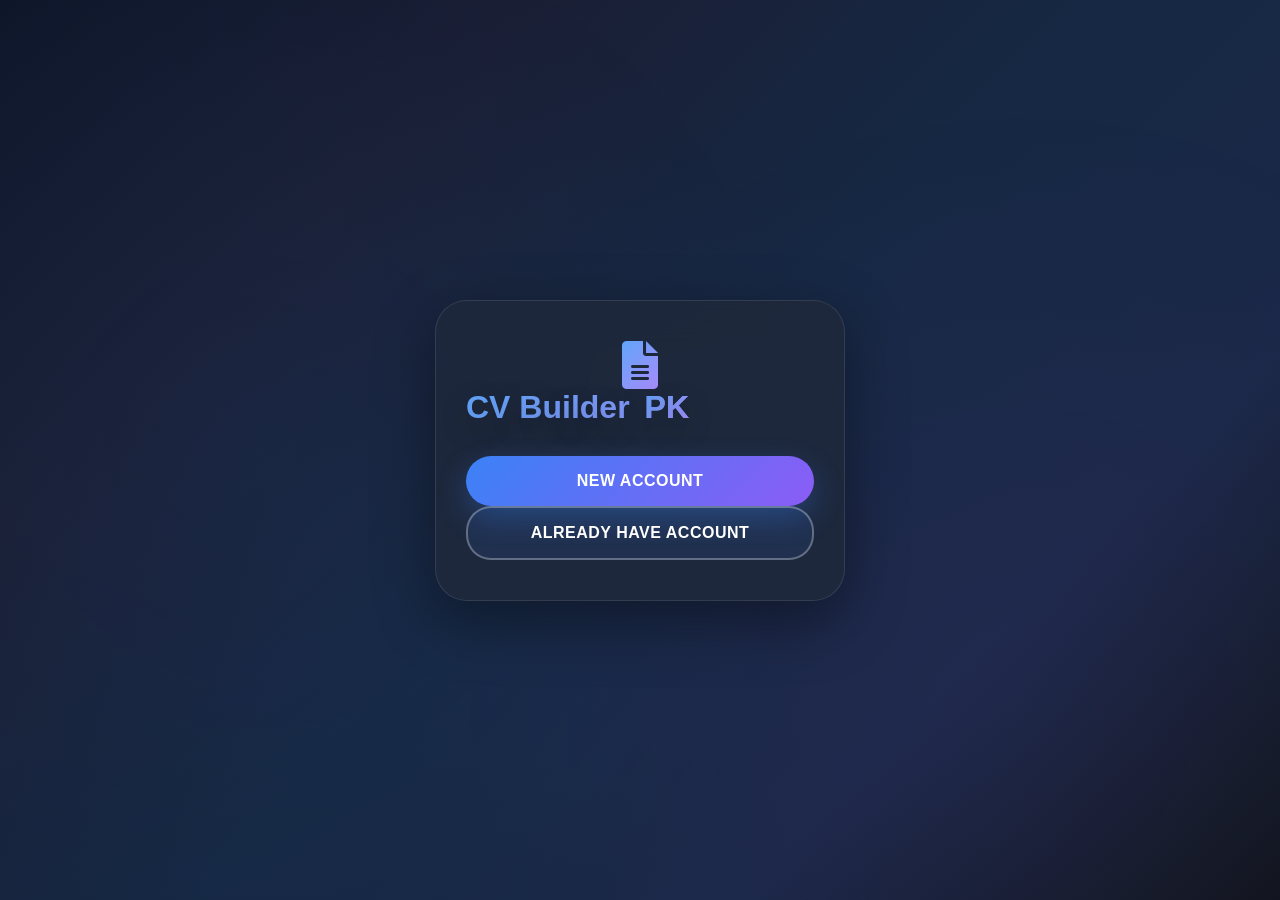
==== frontend/index.html @ bc0730bb "Initial commit" ====
<!DOCTYPE html>
<html lang="en">
<head>
  <meta charset="UTF-8">
  <meta name="viewport" content="width=device-width, initial-scale=1.0">
  <title>CV Builder PK – Access</title>
  <link rel="stylesheet" href="css/style.css">
  <link rel="stylesheet" href="https://cdnjs.cloudflare.com/ajax/libs/font-awesome/6.0.0-beta3/css/all.min.css">
</head>
<body class="auth-page">
  <div class="auth-container">
    <div class="auth-card">
      <div class="logo">
        <i class="fas fa-file-alt"></i>
        <h1>CV Builder <span>PK</span></h1>
      </div>

      <div id="choiceBox">
        <button id="newBtn" class="btn btn-primary">NEW ACCOUNT</button>
        <button id="existingBtn" class="btn btn-outline" style="color:white; border-color:rgba(255,255,255,0.3);">ALREADY HAVE ACCOUNT</button>
      </div>

      <div id="passwordBox" style="display:none;">
        <div class="form-group">
          <input type="password" id="passwordInput" placeholder="Enter password (6-8 chars)" maxlength="8" minlength="6">
        </div>
        <button id="submitPassword" class="btn btn-primary">Continue</button>
        <p id="errorMsg" class="error-message"></p>
      </div>
    </div>
  </div>
  <script src="js/auth.js"></script>
</body>
</html>
---- frontend/css/style.css ----
* {
  margin: 0;
  padding: 0;
  box-sizing: border-box;
  font-family: 'Inter', sans-serif;
}

body {
  background: linear-gradient(135deg, #0f172a, #1a2847);
  min-height: 100vh;
  display: flex;
  align-items: center;
  justify-content: center;
}

/* ---------- LOGIN PAGE ---------- */
.auth-page {
  display: flex;
  align-items: center;
  justify-content: center;
}

.auth-container {
  width: 100%;
  max-width: 450px;
  padding: 20px;
}

.auth-card {
  background: rgba(30, 41, 59, 0.9);
  -webkit-backdrop-filter: blur(20px);
  backdrop-filter: blur(20px);
  border-radius: 32px;
  padding: 40px 30px;
  box-shadow: 0 20px 60px rgba(0, 0, 0, 0.4);
  border: 1px solid rgba(255, 255, 255, 0.1);
}

.logo {
  text-align: center;
  margin-bottom: 30px;
}

.logo i {
  font-size: 48px;
  background: linear-gradient(135deg, #60a5fa, #a78bfa);
  -webkit-background-clip: text;
  background-clip: text;
  -webkit-text-fill-color: transparent;
  color: transparent;
}

.logo h1 {
  color: white;
  font-size: 2rem;
}

.logo span {
  background: linear-gradient(135deg, #60a5fa, #a78bfa);
  -webkit-background-clip: text;
  background-clip: text;
  -webkit-text-fill-color: transparent;
  color: transparent;
}

.tabs {
  display: flex;
  gap: 10px;
  margin-bottom: 25px;
}

.tab-btn {
  flex: 1;
  padding: 12px;
  background: transparent;
  border: 1px solid rgba(255, 255, 255, 0.2);
  color: #cbd5e0;
  border-radius: 30px;
  font-weight: 600;
  cursor: pointer;
  transition: all 0.2s;
}

.tab-btn.active {
  background: linear-gradient(135deg, #3b82f6, #8b5cf6);
  color: white;
  border-color: transparent;
}

.auth-form {
  display: none;
}

.auth-form.active {
  display: block;
}

.form-group {
  margin-bottom: 20px;
}

.form-group label {
  display: block;
  color: #e2e8f0;
  margin-bottom: 8px;
  font-weight: 500;
}

.form-group label i {
  width: 20px;
  color: #60a5fa;
}

.form-group input,
.form-group textarea,
.form-group select {
  width: 100%;
  padding: 14px 16px;
  background: rgba(15, 23, 42, 0.6);
  border: 1.5px solid rgba(148, 163, 184, 0.3);
  border-radius: 14px;
  color: white;
  font-size: 1rem;
}

.form-group input:focus,
.form-group textarea:focus,
.form-group select:focus {
  border-color: #60a5fa;
  outline: none;
  background: rgba(15, 23, 42, 0.8);
}

.btn {
  width: 100%;
  padding: 16px;
  border: none;
  border-radius: 25px;
  font-weight: 700;
  font-size: 1rem;
  cursor: pointer;
  transition: all 0.2s;
}

.btn-primary {
  background: linear-gradient(135deg, #3b82f6, #8b5cf6);
  color: white;
  box-shadow: 0 12px 30px rgba(59, 130, 246, 0.3);
}

.btn-primary:hover {
  transform: translateY(-2px);
  box-shadow: 0 18px 40px rgba(59, 130, 246, 0.4);
}

.error-message {
  color: #f87171;
  margin-top: 10px;
  text-align: center;
  font-size: 0.9rem;
}

/* ---------- DASHBOARD HEADER & CREDITS ---------- */
.dashboard-container {
  max-width: 1600px;
  margin: 0 auto;
  padding: 20px;
}

.header {
  display: flex;
  justify-content: space-between;
  align-items: center;
  padding: 20px 30px;
  background: rgba(30, 41, 59, 0.8);
  backdrop-filter: blur(10px);
  border-radius: 40px;
  margin-bottom: 30px;
  color: white;
}

.user-info {
  display: flex;
  align-items: center;
  gap: 20px;
}

.credits-badge {
  background: linear-gradient(135deg, #3b82f6, #8b5cf6);
  padding: 8px 20px;
  border-radius: 30px;
  font-weight: 600;
}

.logout-btn {
  background: rgba(255, 255, 255, 0.1);
  border: 1px solid rgba(255, 255, 255, 0.2);
  color: white;
  padding: 10px 20px;
  border-radius: 30px;
  cursor: pointer;
  transition: all 0.2s;
}

.logout-btn:hover {
  background: rgba(255, 255, 255, 0.2);
}

.payment-section {
  background: rgba(30, 41, 59, 0.6);
  border-radius: 20px;
  padding: 25px;
  margin-bottom: 25px;
  color: white;
}

.payment-options {
  display: flex;
  gap: 15px;
  margin-top: 15px;
}

.payment-btn {
  flex: 1;
  padding: 15px;
  background: rgba(59, 130, 246, 0.2);
  border: 1px solid rgba(59, 130, 246, 0.4);
  border-radius: 16px;
  color: white;
  font-weight: 600;
  cursor: pointer;
  transition: 0.2s;
}

.payment-btn:hover {
  background: rgba(59, 130, 246, 0.4);
}

/* ========== CV BUILDER STYLES (original, unchanged) ========== */
body {
  background: linear-gradient(135deg, #0f172a 0%, #1a1f35 25%, #162843 50%, #1a2847 75%, #0f1419 100%);
  background-attachment: fixed;
  padding: 30px 20px;
  display: flex;
  flex-direction: column;
  align-items: center;
  min-height: 100vh;
  overflow-x: hidden;
}

body::before {
  content: '';
  position: fixed;
  top: 0;
  left: 0;
  width: 100%;
  height: 100%;
  background: radial-gradient(circle at 20% 50%, rgba(59, 130, 246, 0.05) 0%, transparent 50%),
              radial-gradient(circle at 80% 80%, rgba(168, 85, 247, 0.05) 0%, transparent 50%);
  pointer-events: none;
  z-index: 0;
}

h1 {
  margin-bottom: 15px;
  color: white;
  font-weight: 800;
  font-size: 3rem;
  display: flex;
  align-items: center;
  gap: 15px;
  position: relative;
  z-index: 1;
  text-shadow: 0 10px 30px rgba(0, 0, 0, 0.3);
  background: linear-gradient(135deg, #60a5fa 0%, #a78bfa 100%);
  -webkit-background-clip: text;
  -webkit-text-fill-color: transparent;
  background-clip: text;
  animation: fadeInDown 0.8s ease-out;
}

.pak-flag {
  background: linear-gradient(135deg, #3b82f6, #8b5cf6);
  color: white;
  padding: 8px 20px;
  border-radius: 50px;
  font-size: 0.95rem;
  font-weight: 600;
  box-shadow: 0 8px 25px rgba(59, 130, 246, 0.3);
  animation: slideInRight 0.8s ease-out;
}

@keyframes fadeInDown {
  from { opacity: 0; transform: translateY(-30px); }
  to { opacity: 1; transform: translateY(0); }
}
@keyframes slideInRight {
  from { opacity: 0; transform: translateX(30px); }
  to { opacity: 1; transform: translateX(0); }
}
@keyframes slideInUp {
  from { opacity: 0; transform: translateY(30px); }
  to { opacity: 1; transform: translateY(0); }
}

.app-container {
  display: flex;
  flex-wrap: wrap;
  gap: 25px;
  max-width: 1600px;
  width: 100%;
  justify-content: center;
  position: relative;
  z-index: 1;
  animation: slideInUp 0.8s ease-out;
}

/* ----- FORM PANEL (left) ----- */
.form-panel {
  flex: 1 1 380px;
  background: rgba(30, 41, 59, 0.9);
  backdrop-filter: blur(20px);
  border-radius: 32px;
  padding: 32px 28px;
  box-shadow: 0 20px 60px rgba(0, 0, 0, 0.4), inset 0 1px 0 rgba(255, 255, 255, 0.1);
  height: fit-content;
  max-height: 90vh;
  overflow-y: auto;
  border: 1px solid rgba(255, 255, 255, 0.1);
  transition: all 0.3s ease;
}

.form-panel:hover {
  box-shadow: 0 25px 70px rgba(59, 130, 246, 0.15), inset 0 1px 0 rgba(255, 255, 255, 0.1);
  border-color: rgba(59, 130, 246, 0.2);
}

.form-panel h2 {
  font-size: 1.8rem;
  margin-bottom: 24px;
  color: white;
  border: none;
  padding: 0;
  font-weight: 700;
  display: flex;
  align-items: center;
  gap: 12px;
  background: linear-gradient(135deg, #60a5fa, #a78bfa);
  -webkit-background-clip: text;
  -webkit-text-fill-color: transparent;
  background-clip: text;
}

label {
  display: block;
  font-weight: 600;
  font-size: 0.95rem;
  color: #e2e8f0;
  margin-bottom: 8px;
  text-transform: capitalize;
  letter-spacing: 0.3px;
}

label i {
  width: 18px;
  background: linear-gradient(135deg, #60a5fa, #a78bfa);
  -webkit-background-clip: text;
  -webkit-text-fill-color: transparent;
  background-clip: text;
  margin-right: 6px;
}

input, textarea, select {
  width: 100%;
  padding: 14px 16px;
  border: 1.5px solid rgba(148, 163, 184, 0.3);
  border-radius: 14px;
  font-size: 0.95rem;
  transition: all 0.3s ease;
  background: rgba(15, 23, 42, 0.6);
  color: white;
}

input::placeholder, textarea::placeholder {
  color: rgba(148, 163, 184, 0.5);
}

input:focus, textarea:focus, select:focus {
  border-color: #60a5fa;
  outline: none;
  background: rgba(15, 23, 42, 0.8);
  box-shadow: 0 0 0 3px rgba(59, 130, 246, 0.1), inset 0 0 20px rgba(59, 130, 246, 0.05);
}

select {
  cursor: pointer;
}

select option {
  background: #1e2e3f;
  color: white;
}

textarea {
  min-height: 85px;
  resize: vertical;
  font-family: 'Inter', sans-serif;
}

.inline-fields {
  display: flex;
  gap: 14px;
  flex-wrap: wrap;
}
.inline-fields > * {
  flex: 1 1 0;
  min-width: 140px;
}

/* Image upload */
.image-upload-area {
  display: flex;
  align-items: center;
  gap: 16px;
  background: rgba(59, 130, 246, 0.05);
  padding: 14px;
  border-radius: 14px;
  border: 1px solid rgba(59, 130, 246, 0.1);
}
.image-preview-small {
  width: 80px;
  height: 80px;
  border-radius: 50%;
  object-fit: cover;
  border: 3px solid rgba(59, 130, 246, 0.3);
  background: rgba(59, 130, 246, 0.1);
  box-shadow: 0 0 20px rgba(59, 130, 246, 0.2);
}
.upload-btn {
  background: linear-gradient(135deg, #60a5fa, #a78bfa);
  border: none;
  color: white;
  padding: 12px 20px;
  border-radius: 25px;
  font-weight: 600;
  cursor: pointer;
  transition: all 0.3s ease;
  font-size: 0.95rem;
  white-space: nowrap;
  box-shadow: 0 8px 20px rgba(59, 130, 246, 0.3);
}
.upload-btn:hover {
  transform: translateY(-2px);
  box-shadow: 0 12px 30px rgba(59, 130, 246, 0.4);
}
.upload-btn:active {
  transform: translateY(0);
}
#profileImageInput {
  display: none;
}

/* Target company selector */
.industry-selector {
  background: linear-gradient(135deg, rgba(59, 130, 246, 0.1), rgba(168, 85, 247, 0.1));
  padding: 18px 20px;
  border-radius: 16px;
  margin-bottom: 24px;
  border: 1px solid rgba(59, 130, 246, 0.2);
}
.industry-selector label {
  margin-bottom: 10px;
  font-size: 1rem;
  color: #e2e8f0;
}

/* Template switcher */
.template-switch {
  display: flex;
  gap: 10px;
  margin-bottom: 20px;
}
.template-btn {
  flex: 1;
  background: rgba(59, 130, 246, 0.1);
  border: 1.5px solid rgba(59, 130, 246, 0.3);
  border-radius: 40px;
  padding: 12px 0;
  font-weight: 600;
  font-size: 0.9rem;
  cursor: pointer;
  transition: 0.2s;
  color: #cbd5e0;
}
.template-btn.active {
  background: linear-gradient(135deg, #3b82f6, #8b5cf6);
  color: white;
  border-color: transparent;
  box-shadow: 0 8px 20px rgba(59, 130, 246, 0.3);
}

/* Customizer */
.customizer-group {
  display: flex;
  align-items: center;
  justify-content: space-between;
  margin: 14px 0;
}
.customizer-group label {
  text-transform: none;
  font-weight: 500;
  color: #e2e8f0;
  background: none;
  -webkit-text-fill-color: #e2e8f0;
}
input[type="color"] {
  width: 70px;
  height: 45px;
  padding: 4px;
  border-radius: 14px;
  background: transparent;
}

.btn-group {
  display: flex;
  gap: 14px;
  margin-top: 28px;
}
.btn {
  padding: 16px 20px;
  border-radius: 25px;
  border: none;
  font-weight: 700;
  font-size: 1rem;
  cursor: pointer;
  transition: all 0.3s ease;
  flex: 1;
  text-align: center;
  letter-spacing: 0.5px;
  position: relative;
  overflow: hidden;
}

.btn::before {
  content: '';
  position: absolute;
  top: 50%;
  left: 50%;
  width: 0;
  height: 0;
  border-radius: 50%;
  background: rgba(255, 255, 255, 0.3);
  transform: translate(-50%, -50%);
  transition: width 0.6s, height 0.6s;
}

.btn:hover::before {
  width: 300px;
  height: 300px;
}

.btn-primary {
  background: linear-gradient(135deg, #3b82f6, #8b5cf6);
  color: white;
  box-shadow: 0 12px 30px rgba(59, 130, 246, 0.3);
  position: relative;
  z-index: 1;
}
.btn-primary:hover {
  transform: translateY(-3px);
  box-shadow: 0 18px 50px rgba(59, 130, 246, 0.5);
}
.btn-primary:active {
  transform: translateY(-1px);
}

.btn-outline {
  background: rgba(59, 130, 246, 0.1);
  border: 2px solid rgba(59, 130, 246, 0.3);
  color: #60a5fa;
  position: relative;
  z-index: 1;
}
.btn-outline:hover {
  background: rgba(59, 130, 246, 0.2);
  border-color: #60a5fa;
  box-shadow: 0 8px 25px rgba(59, 130, 246, 0.2);
}

/* Scrollbar styling */
.form-panel::-webkit-scrollbar {
  width: 8px;
}
.form-panel::-webkit-scrollbar-track {
  background: rgba(59, 130, 246, 0.1);
  border-radius: 10px;
}
.form-panel::-webkit-scrollbar-thumb {
  background: linear-gradient(180deg, #60a5fa, #a78bfa);
  border-radius: 10px;
}

/* ----- CV PREVIEW (right) ----- */
.preview-panel {
  flex: 1.4 1 800px;
  background: rgba(30, 41, 59, 0.5);
  border-radius: 32px;
  padding: 24px;
  display: flex;
  justify-content: center;
  align-items: flex-start;
  border: 1px solid rgba(255, 255, 255, 0.1);
  backdrop-filter: blur(10px);
}

/* CV card — dynamic accent via CSS variable */
.cv-card {
  --accent: #60a5fa;
  --accent-light: rgba(59, 130, 246, 0.1);
  --font-family: 'Inter', sans-serif;
  --border-radius: 28px;
  width: 100%;
  max-width: 850px;
  background: linear-gradient(135deg, rgba(255, 255, 255, 0.98), rgba(248, 250, 252, 0.95));
  border-radius: var(--border-radius);
  box-shadow: 0 30px 80px rgba(0, 0, 0, 0.3), inset 0 1px 0 rgba(255, 255, 255, 0.5);
  padding: 40px 44px;
  transition: all 0.3s ease;
  border: 1px solid rgba(255, 255, 255, 0.5);
  font-family: var(--font-family);
}

.cv-card:hover {
  box-shadow: 0 40px 100px rgba(0, 0, 0, 0.4), inset 0 1px 0 rgba(255, 255, 255, 0.5);
  transform: translateY(-5px);
}

.cv-header {
  display: flex;
  justify-content: space-between;
  align-items: flex-start;
  margin-bottom: 24px;
  padding-bottom: 24px;
  border-bottom: 2px solid var(--accent-light);
}
.cv-name-title h1 {
  font-size: 3rem;
  font-weight: 800;
  color: #0f172a;
  line-height: 1;
  margin-bottom: 8px;
  letter-spacing: -1px;
}
.cv-name-title .title {
  font-size: 1.5rem;
  font-weight: 500;
  background: linear-gradient(135deg, var(--accent), rgba(168, 85, 247, 0.8));
  -webkit-background-clip: text;
  -webkit-text-fill-color: transparent;
  background-clip: text;
}
.cv-profile-pic {
  width: 130px;
  height: 130px;
  border-radius: 50%;
  object-fit: cover;
  border: 4px solid var(--accent);
  background: var(--accent-light);
  box-shadow: 0 12px 30px rgba(0, 0, 0, 0.15), 0 0 30px var(--accent-light);
}

.profile-summary {
  background: linear-gradient(135deg, var(--accent-light), rgba(168, 85, 247, 0.08));
  padding: 20px 24px;
  border-radius: 16px;
  margin: 24px 0 28px;
  font-size: 1.02rem;
  line-height: 1.6;
  color: #1e293b;
  border-left: 5px solid var(--accent);
  font-weight: 500;
}

.contact-row {
  display: flex;
  flex-wrap: wrap;
  gap: 20px 35px;
  margin-bottom: 28px;
  background: linear-gradient(135deg, var(--accent-light), rgba(168, 85, 247, 0.08));
  padding: 14px 24px;
  border-radius: 16px;
  font-size: 0.98rem;
  border: 1px solid rgba(59, 130, 246, 0.15);
}
.contact-item {
  display: flex;
  align-items: center;
  gap: 8px;
  color: #334155;
  font-weight: 500;
}
.contact-item i {
  color: var(--accent);
  width: 18px;
  font-size: 1rem;
}

.cv-columns {
  display: flex;
  gap: 40px;
}
.cv-left {
  flex: 1;
}
.cv-right {
  flex: 1.3;
}

.section-title {
  font-weight: 800;
  font-size: 1.3rem;
  letter-spacing: 2px;
  text-transform: uppercase;
  color: #0f172a;
  border-bottom: 3px solid var(--accent);
  padding-bottom: 8px;
  margin: 26px 0 18px;
  position: relative;
}

.skill-list, .language-list, .hobby-list {
  list-style: none;
}
.skill-list li, .language-list li, .hobby-list li {
  padding: 8px 0 8px 20px;
  font-size: 0.98rem;
  border-bottom: 1px solid rgba(59, 130, 246, 0.2);
  display: flex;
  align-items: center;
  position: relative;
  color: #334155;
  font-weight: 500;
  transition: all 0.2s ease;
}

.skill-list li i, .language-list li i, .hobby-list li i {
  color: var(--accent);
  width: 20px;
  position: absolute;
  left: 0;
  font-size: 0.6rem;
}

.job, .edu-item {
  margin-bottom: 24px;
  padding-bottom: 20px;
  border-bottom: 1px solid rgba(59, 130, 246, 0.15);
}

.job-header {
  display: flex;
  justify-content: space-between;
  font-weight: 700;
  font-size: 1.1rem;
  color: #0f172a;
  margin-bottom: 4px;
}
.job-company {
  font-weight: 600;
  color: var(--accent);
  margin: 4px 0 10px;
  font-size: 0.98rem;
}
.job-desc {
  padding-left: 20px;
  list-style-type: disc;
  color: #334155;
  font-size: 0.95rem;
  line-height: 1.5;
}

.edu-header {
  font-weight: 700;
  display: flex;
  justify-content: space-between;
  color: #0f172a;
  font-size: 1.05rem;
}
.edu-detail {
  font-weight: 500;
  color: var(--accent);
  margin-top: 4px;
  font-size: 0.95rem;
}

@media (max-width: 850px) {
  h1 { font-size: 2.2rem; }
  .cv-columns { flex-direction: column; gap: 15px; }
  .cv-header { flex-direction: column-reverse; align-items: center; text-align: center; }
  .cv-card { padding: 28px 24px; }
  .cv-name-title h1 { font-size: 2.4rem; }
  .app-container { flex-direction: column; }
  .preview-panel { padding: 16px; }
}

@media print {
  body { background: white; padding: 0; }
  .form-panel, h1, .btn-group, .upload-btn, .industry-selector, p { display: none !important; }
  .preview-panel { padding: 0; background: white; display: block; border: none; }
  .cv-card { box-shadow: none; border-radius: 0; padding: 0; }
  .cv-card, * { background: white; color: black; border-color: #ccc; }
}
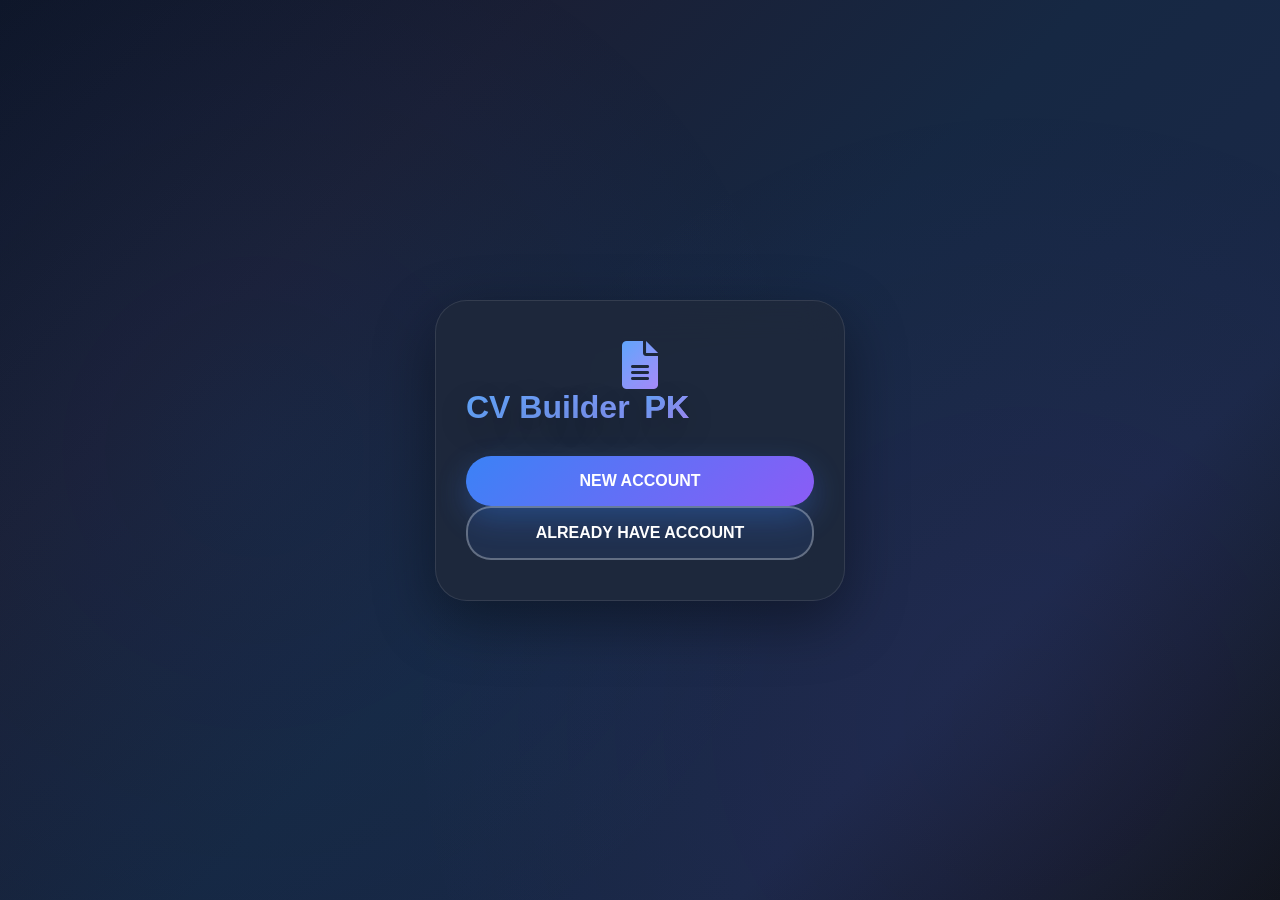
==== commit bfa889ab: "Your update message" ====
--- a/frontend/index.html
+++ b/frontend/index.html
@@ -22,7 +22,7 @@
 
       <div id="passwordBox" style="display:none;">
         <div class="form-group">
-          <input type="password" id="passwordInput" placeholder="Enter password (6-8 chars)" maxlength="8" minlength="6">
+          <input type="password" id="passwordInput" placeholder="Password (6-8 chars)" maxlength="8" minlength="6">
         </div>
         <button id="submitPassword" class="btn btn-primary">Continue</button>
         <p id="errorMsg" class="error-message"></p>
@@ -31,4 +31,4 @@
   </div>
   <script src="js/auth.js"></script>
 </body>
-</html>+</html>
--- a/frontend/css/style.css
+++ b/frontend/css/style.css
@@ -236,7 +236,7 @@
   background: rgba(59, 130, 246, 0.4);
 }
 
-/* ========== CV BUILDER STYLES (original, unchanged) ========== */
+/* ========== CV BUILDER STYLES ========== */
 body {
   background: linear-gradient(135deg, #0f172a 0%, #1a1f35 25%, #162843 50%, #1a2847 75%, #0f1419 100%);
   background-attachment: fixed;
@@ -274,9 +274,8 @@
   text-shadow: 0 10px 30px rgba(0, 0, 0, 0.3);
   background: linear-gradient(135deg, #60a5fa 0%, #a78bfa 100%);
   -webkit-background-clip: text;
+  background-clip: text;
   -webkit-text-fill-color: transparent;
-  background-clip: text;
-  animation: fadeInDown 0.8s ease-out;
 }
 
 .pak-flag {
@@ -287,7 +286,6 @@
   font-size: 0.95rem;
   font-weight: 600;
   box-shadow: 0 8px 25px rgba(59, 130, 246, 0.3);
-  animation: slideInRight 0.8s ease-out;
 }
 
 @keyframes fadeInDown {
@@ -312,7 +310,6 @@
   justify-content: center;
   position: relative;
   z-index: 1;
-  animation: slideInUp 0.8s ease-out;
 }
 
 /* ----- FORM PANEL (left) ----- */
@@ -347,8 +344,8 @@
   gap: 12px;
   background: linear-gradient(135deg, #60a5fa, #a78bfa);
   -webkit-background-clip: text;
+  background-clip: text;
   -webkit-text-fill-color: transparent;
-  background-clip: text;
 }
 
 label {
@@ -365,8 +362,8 @@
   width: 18px;
   background: linear-gradient(135deg, #60a5fa, #a78bfa);
   -webkit-background-clip: text;
+  background-clip: text;
   -webkit-text-fill-color: transparent;
-  background-clip: text;
   margin-right: 6px;
 }
 
@@ -525,53 +522,6 @@
   display: flex;
   gap: 14px;
   margin-top: 28px;
-}
-.btn {
-  padding: 16px 20px;
-  border-radius: 25px;
-  border: none;
-  font-weight: 700;
-  font-size: 1rem;
-  cursor: pointer;
-  transition: all 0.3s ease;
-  flex: 1;
-  text-align: center;
-  letter-spacing: 0.5px;
-  position: relative;
-  overflow: hidden;
-}
-
-.btn::before {
-  content: '';
-  position: absolute;
-  top: 50%;
-  left: 50%;
-  width: 0;
-  height: 0;
-  border-radius: 50%;
-  background: rgba(255, 255, 255, 0.3);
-  transform: translate(-50%, -50%);
-  transition: width 0.6s, height 0.6s;
-}
-
-.btn:hover::before {
-  width: 300px;
-  height: 300px;
-}
-
-.btn-primary {
-  background: linear-gradient(135deg, #3b82f6, #8b5cf6);
-  color: white;
-  box-shadow: 0 12px 30px rgba(59, 130, 246, 0.3);
-  position: relative;
-  z-index: 1;
-}
-.btn-primary:hover {
-  transform: translateY(-3px);
-  box-shadow: 0 18px 50px rgba(59, 130, 246, 0.5);
-}
-.btn-primary:active {
-  transform: translateY(-1px);
 }
 
 .btn-outline {
@@ -656,8 +606,8 @@
   font-weight: 500;
   background: linear-gradient(135deg, var(--accent), rgba(168, 85, 247, 0.8));
   -webkit-background-clip: text;
+  background-clip: text;
   -webkit-text-fill-color: transparent;
-  background-clip: text;
 }
 .cv-profile-pic {
   width: 130px;
@@ -809,4 +759,4 @@
   .preview-panel { padding: 0; background: white; display: block; border: none; }
   .cv-card { box-shadow: none; border-radius: 0; padding: 0; }
   .cv-card, * { background: white; color: black; border-color: #ccc; }
-}+}
